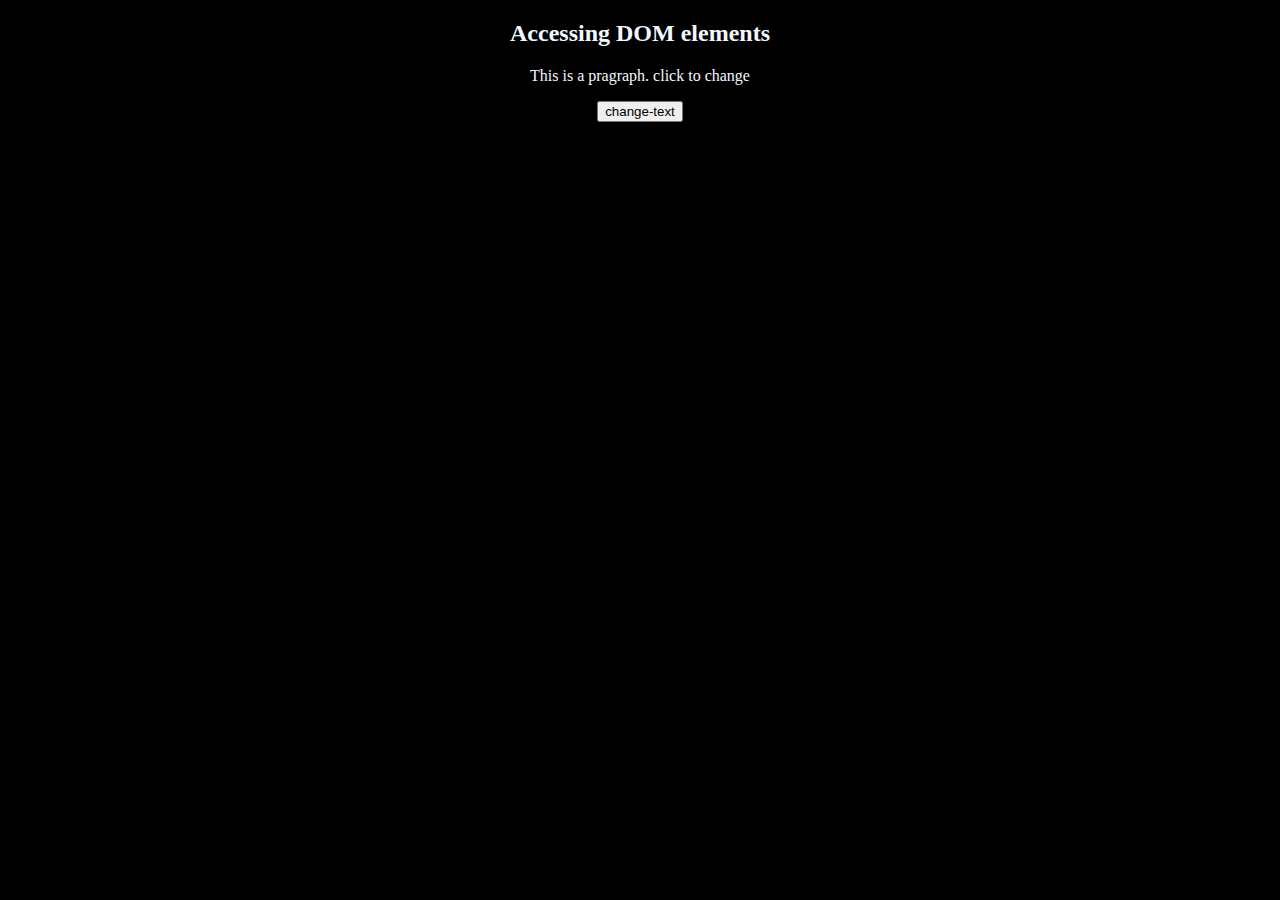
==== index.html @ 3fa52518 "TE-T127: Javasript BOM and DOM" ====
<!DOCTYPE html>
<html lang="en">
<head>
    <meta charset="UTF-8">
    <meta name="viewport" content="width=device-width, initial-scale=1.0">
    <title>Document</title>
    <style>
        body{
            background-color: black;
            color: aliceblue;
            text-align: center;
        }
    </style>
</head>
<body>
    <div class="example1">
        <h2>Accessing DOM elements</h2>
        <p id="change-paragraph">This is a pragraph. click to change</p>
        <button id="changetext">change-text</button>
    </div>
    <script defer src="./DOM.js"></script>
</body>
</html>
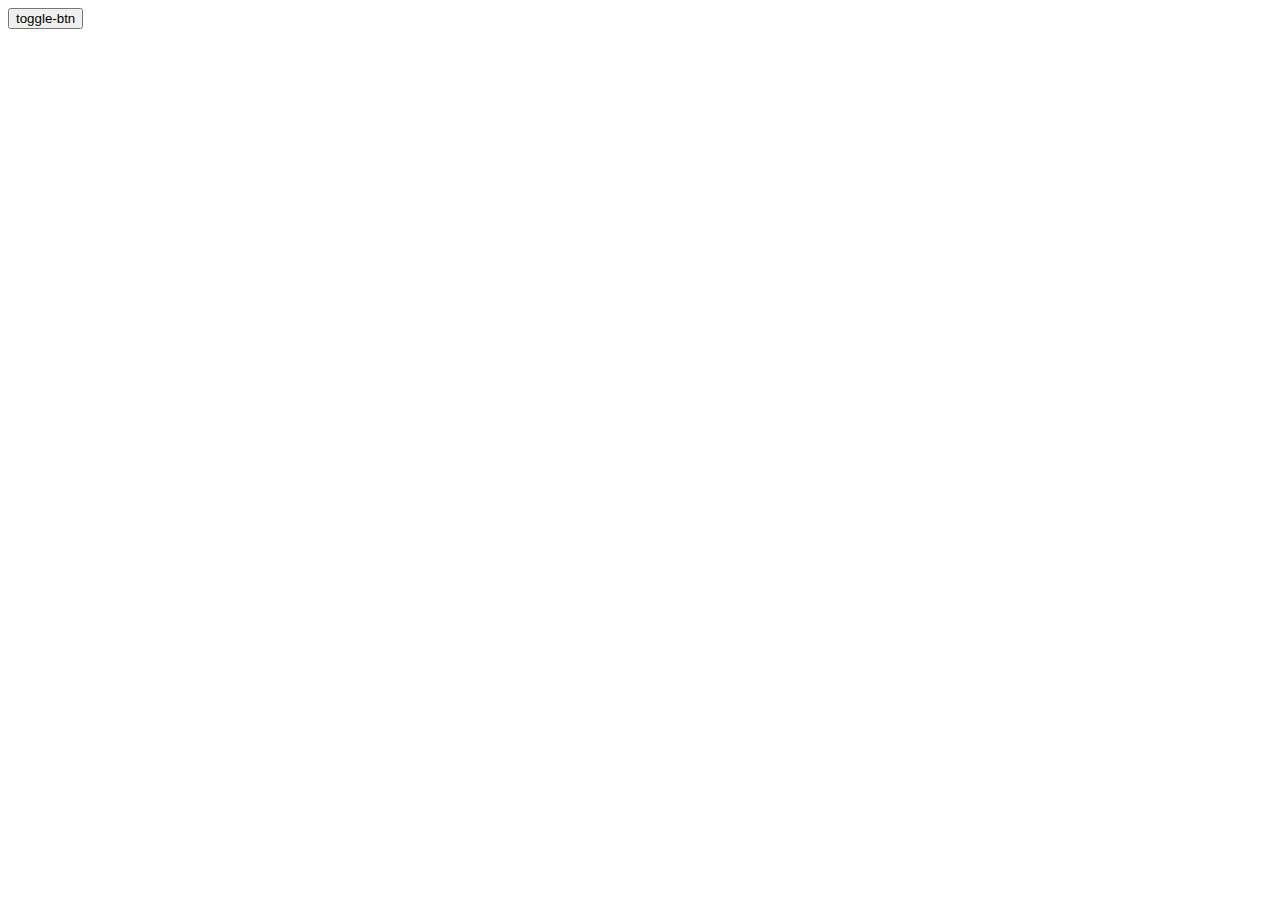
==== commit f02714f9: "TE-T127: Javasript dom additions" ====
--- a/index.html
+++ b/index.html
@@ -4,20 +4,11 @@
     <meta charset="UTF-8">
     <meta name="viewport" content="width=device-width, initial-scale=1.0">
     <title>Document</title>
-    <style>
-        body{
-            background-color: black;
-            color: aliceblue;
-            text-align: center;
-        }
-    </style>
 </head>
 <body>
     <div class="example1">
-        <h2>Accessing DOM elements</h2>
-        <p id="change-paragraph">This is a pragraph. click to change</p>
-        <button id="changetext">change-text</button>
+        <button id="demo">toggle-btn</button>
     </div>
-    <script defer src="./DOM.js"></script>
+    <script src="./dom.js"></script>
 </body>
 </html>